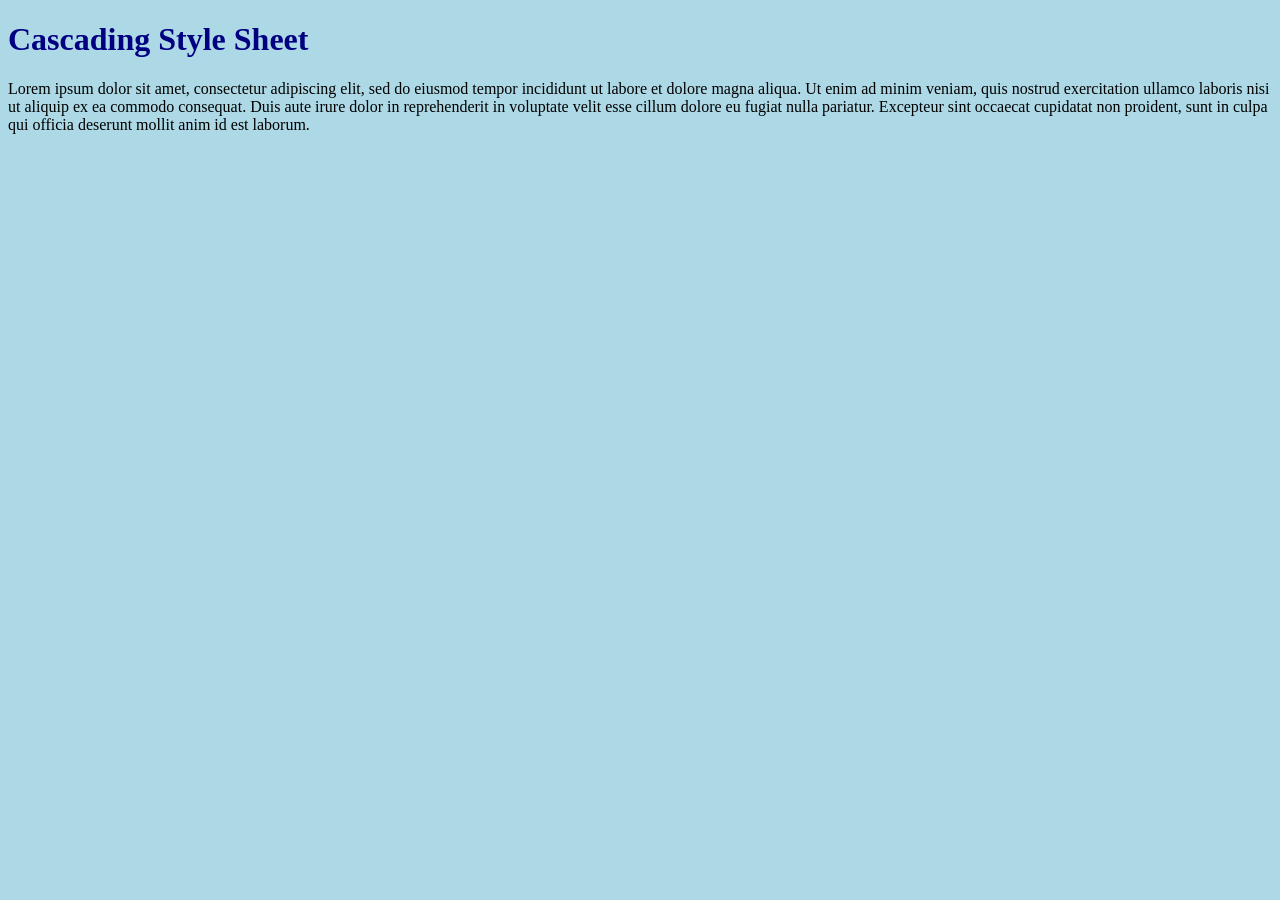
==== css-example/index.html @ 8ee04038 "Css workings" ====
<!DOCTYPE html>
<html lang="en">
<head>
    <meta charset="UTF-8">
    <meta name="viewport" content="width=device-width, initial-scale=1.0">
    <title>IU Web Application Development</title>
    <link rel="stylesheet" href="./comment.css">
</head>
<body>
    <h1>Cascading Style Sheet</h1>
    <p>
        Lorem ipsum dolor sit amet, consectetur adipiscing elit, sed do eiusmod tempor incididunt ut labore et dolore magna aliqua. Ut enim ad minim veniam, quis nostrud exercitation ullamco laboris nisi ut aliquip ex ea commodo consequat. Duis aute irure dolor in reprehenderit in voluptate velit esse cillum dolore eu fugiat nulla pariatur. Excepteur sint occaecat cupidatat non proident, sunt in culpa qui officia deserunt mollit anim id est laborum.
    </p>
</body>
</html>
---- css-example/comment.css ----
/* This is a "COMMENT" and it's purpose is to give some meaningful information about CSS declarations */
/* This is the body selector that targets the body element of my HTML file */
body {
    background-color: lightblue;
}

/* This is the h1 selector that targets and defines the styles of all h1 tags in my HTML file. */
h1 {
    text-align: justify;
    color: navy;
}
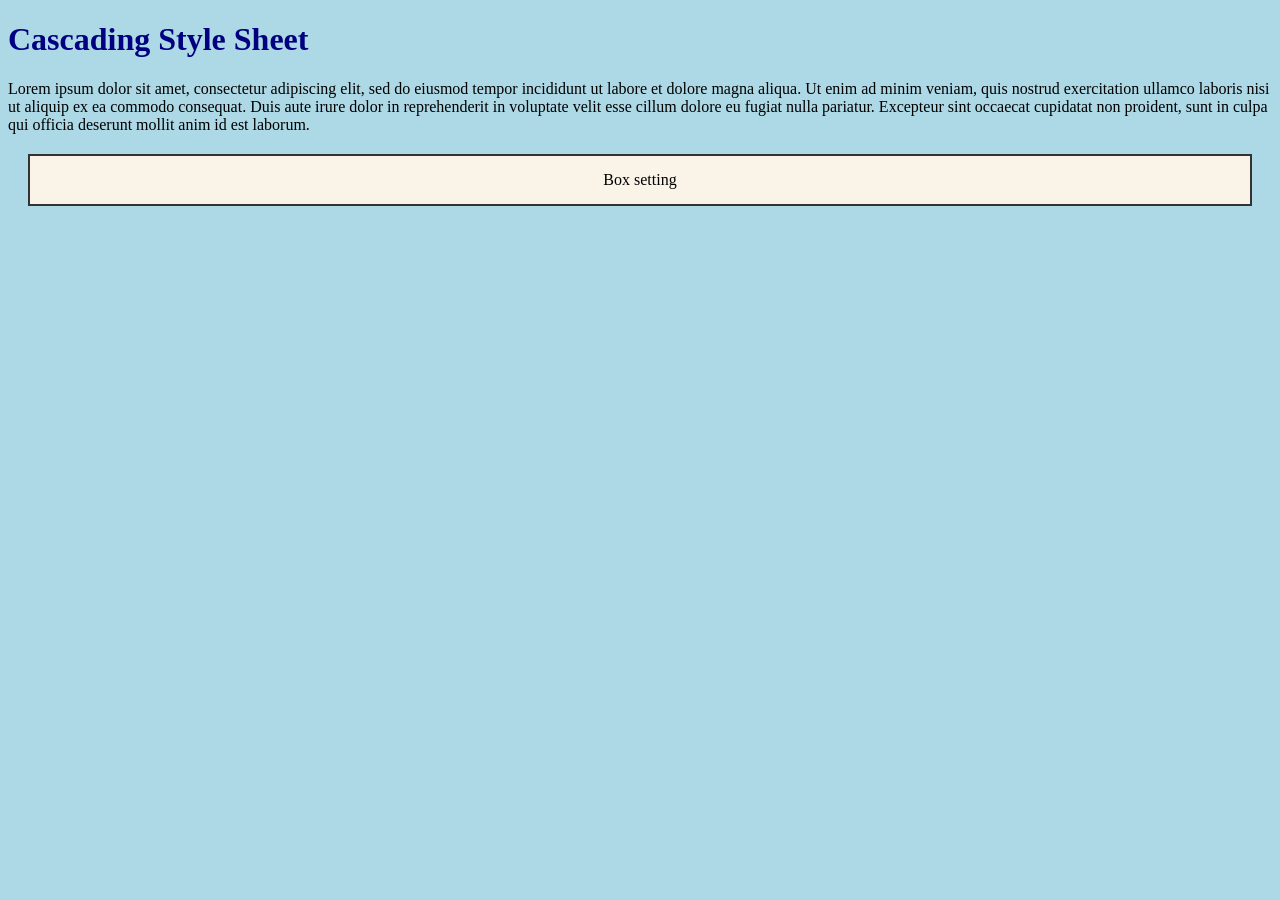
==== commit 8014b205: "Div styling css file" ====
--- a/css-example/index.html
+++ b/css-example/index.html
@@ -4,12 +4,15 @@
     <meta charset="UTF-8">
     <meta name="viewport" content="width=device-width, initial-scale=1.0">
     <title>IU Web Application Development</title>
+    <!-- Using the link tag to call an external css file. -->
     <link rel="stylesheet" href="./comment.css">
+    <link rel="stylesheet" href="./div.css">
 </head>
 <body>
     <h1>Cascading Style Sheet</h1>
     <p>
         Lorem ipsum dolor sit amet, consectetur adipiscing elit, sed do eiusmod tempor incididunt ut labore et dolore magna aliqua. Ut enim ad minim veniam, quis nostrud exercitation ullamco laboris nisi ut aliquip ex ea commodo consequat. Duis aute irure dolor in reprehenderit in voluptate velit esse cillum dolore eu fugiat nulla pariatur. Excepteur sint occaecat cupidatat non proident, sunt in culpa qui officia deserunt mollit anim id est laborum.
     </p>
+    <div class="content-box">Box setting</div>
 </body>
 </html>
--- a/css-example/comment.css
+++ b/css-example/comment.css
@@ -5,6 +5,8 @@
 }
 
 /* This is the h1 selector that targets and defines the styles of all h1 tags in my HTML file. */
+/* And this is a typical example of a CSS rule */
+/* h1 is the `selector`, `text-align` and `color` are `properties`, `justify` and `navy` are their respective values */
 h1 {
     text-align: justify;
     color: navy;
--- a/css-example/div.css
+++ b/css-example/div.css
@@ -0,0 +1,7 @@
+div.content-box {
+    margin: 20px;
+    border: 2px solid #333333;
+    background-color: #f9f3e8;
+    padding: 15px;    
+    text-align: center;
+}
